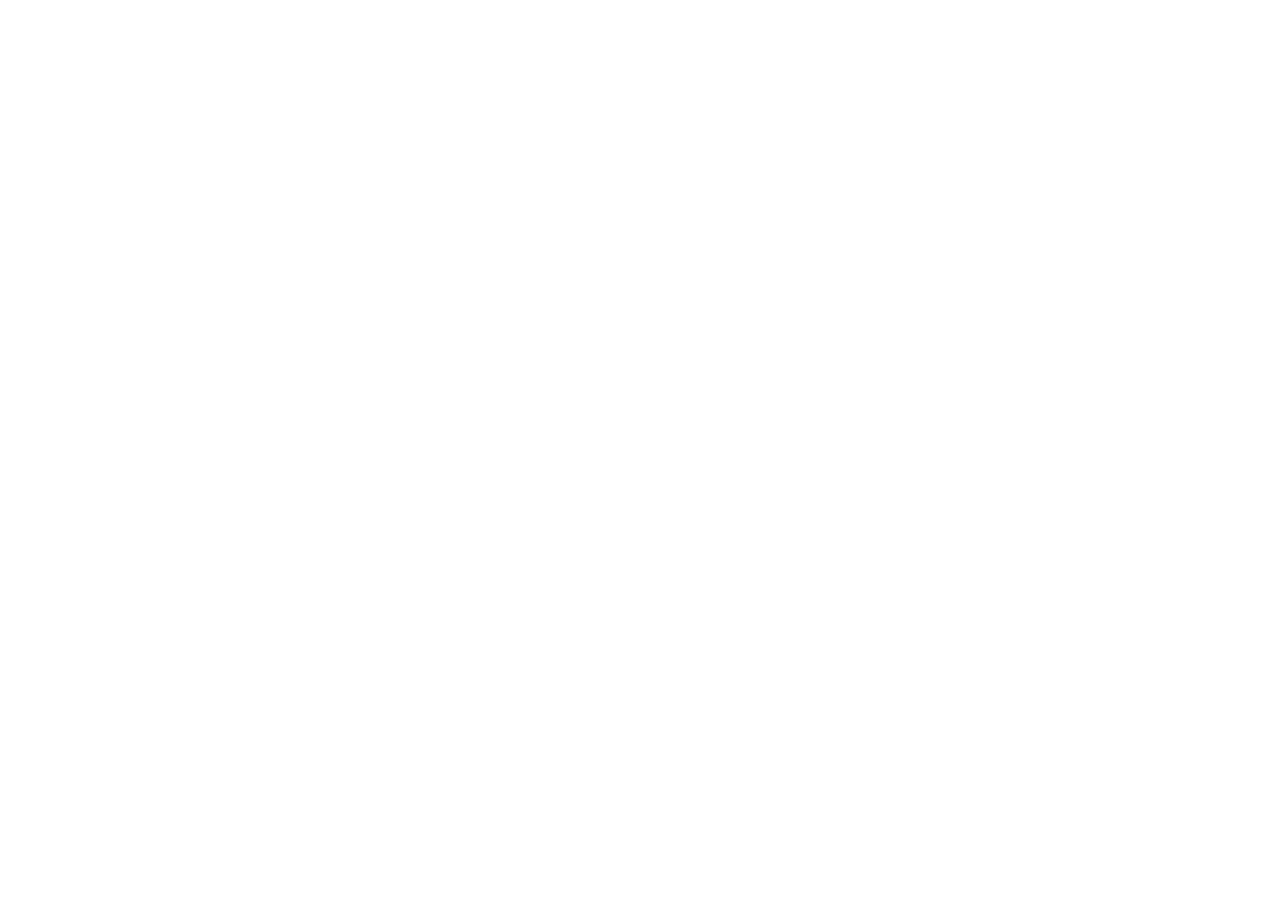
==== explore.html @ e4d39829 "first commit" ====
<!DOCTYPE html>
<html lang="en">
<head>
    <meta charset="UTF-8">
    <meta http-equiv="X-UA-Compatible" content="IE=edge">
    <meta name="viewport" content="width=device-width, initial-scale=1.0">
    <title>explore</title>
</head>
<body>
    
</body>
</html>
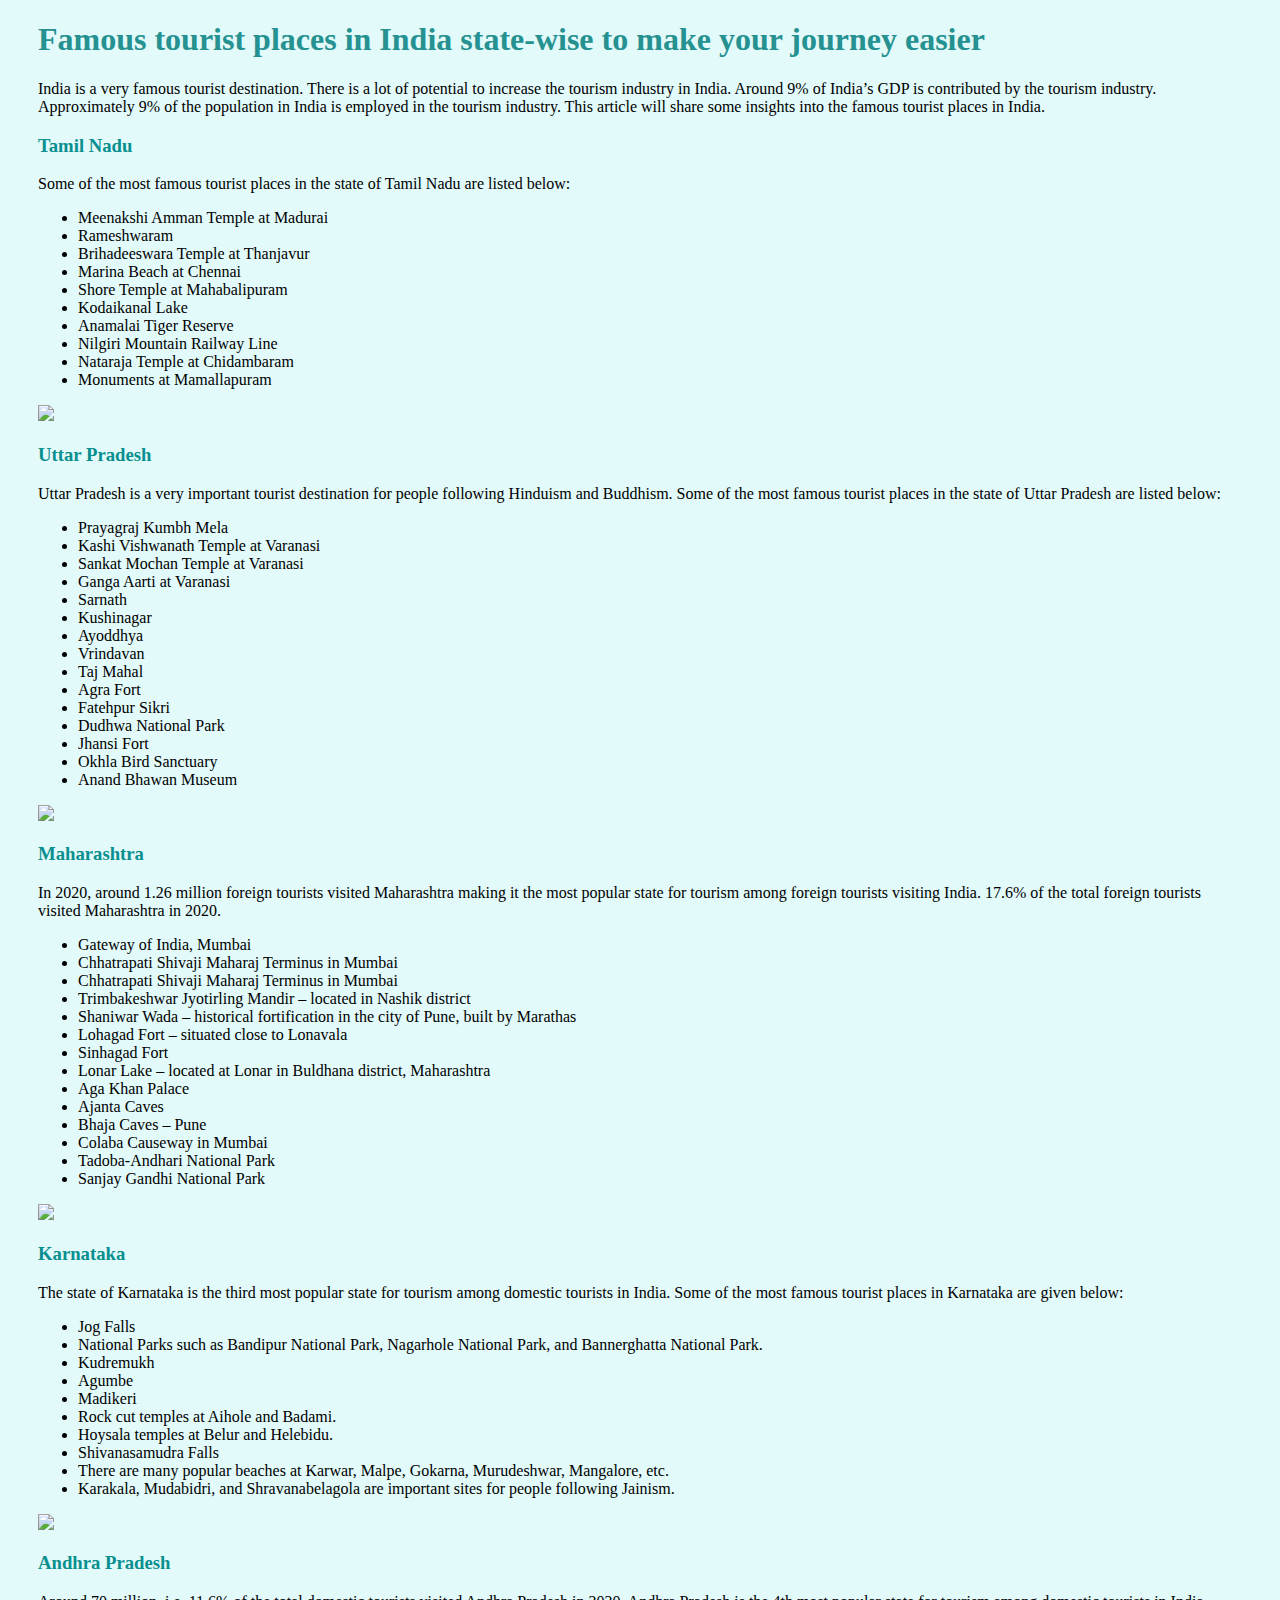
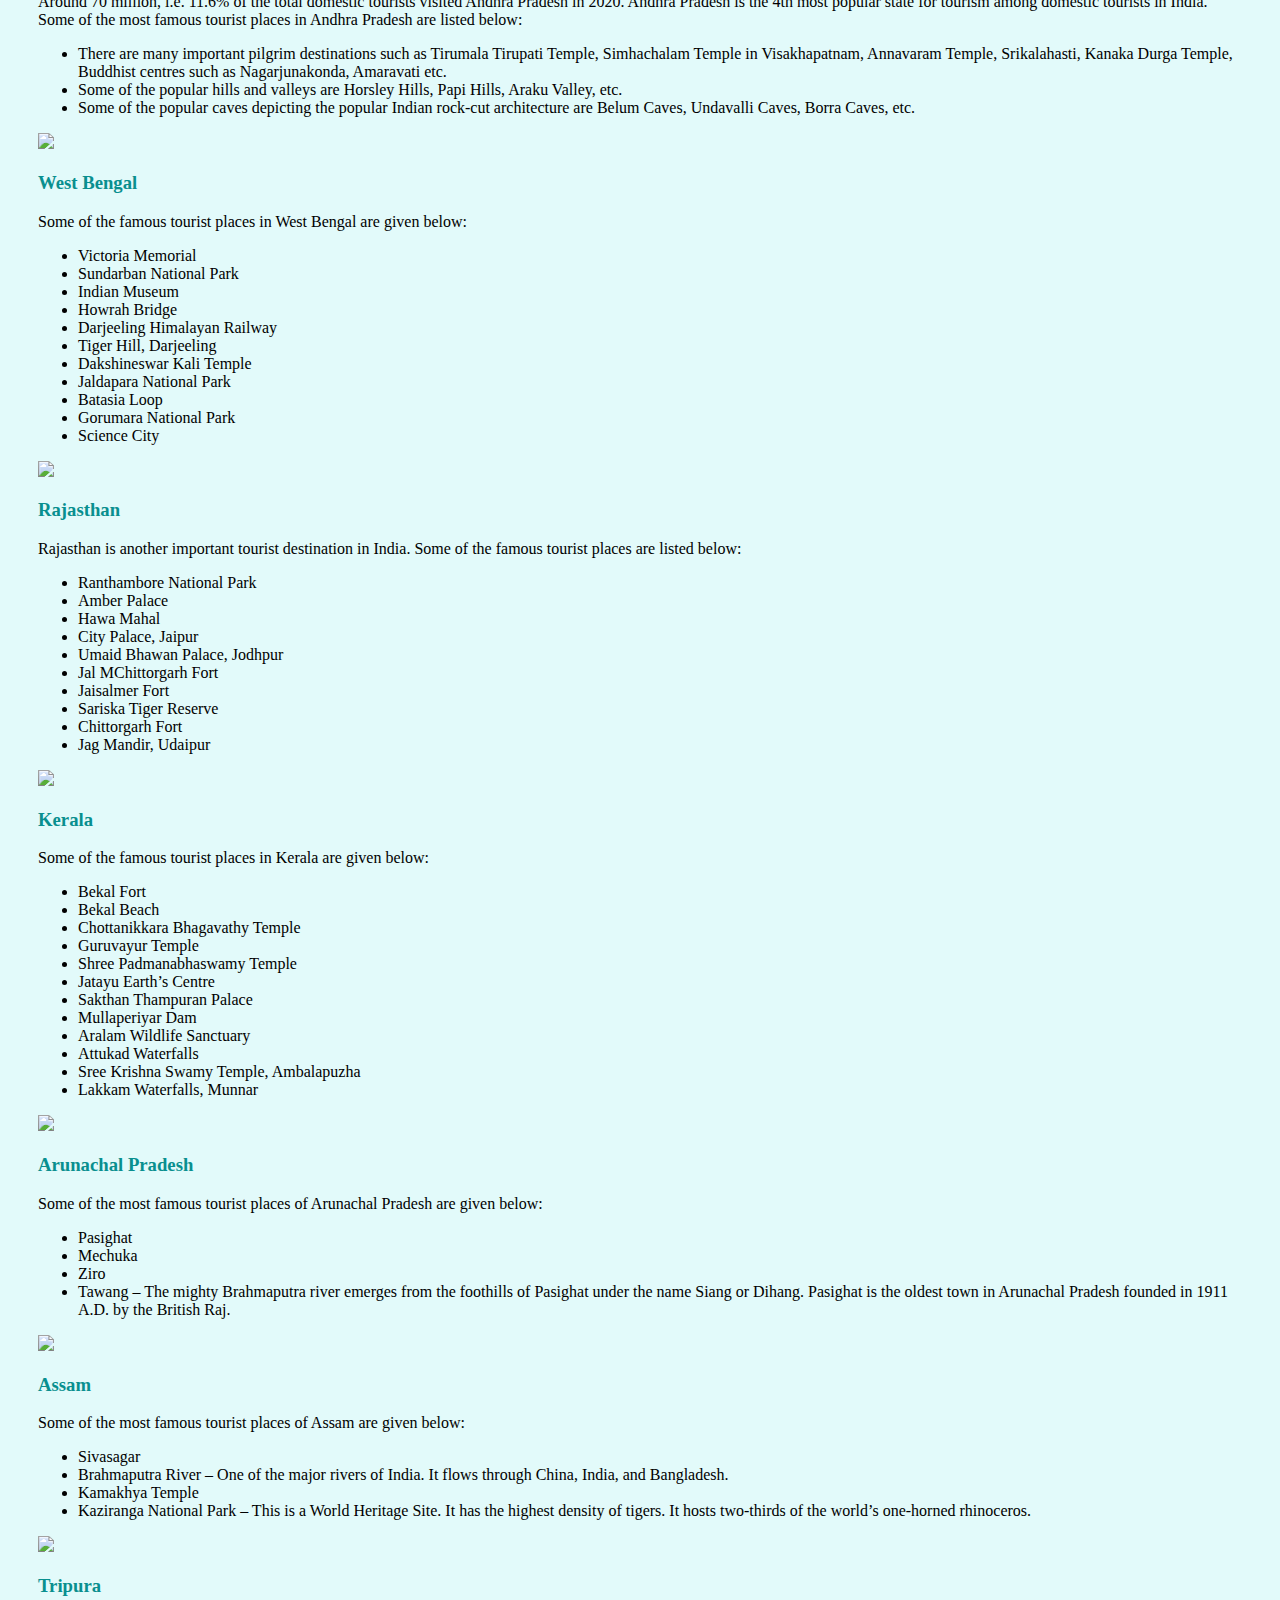
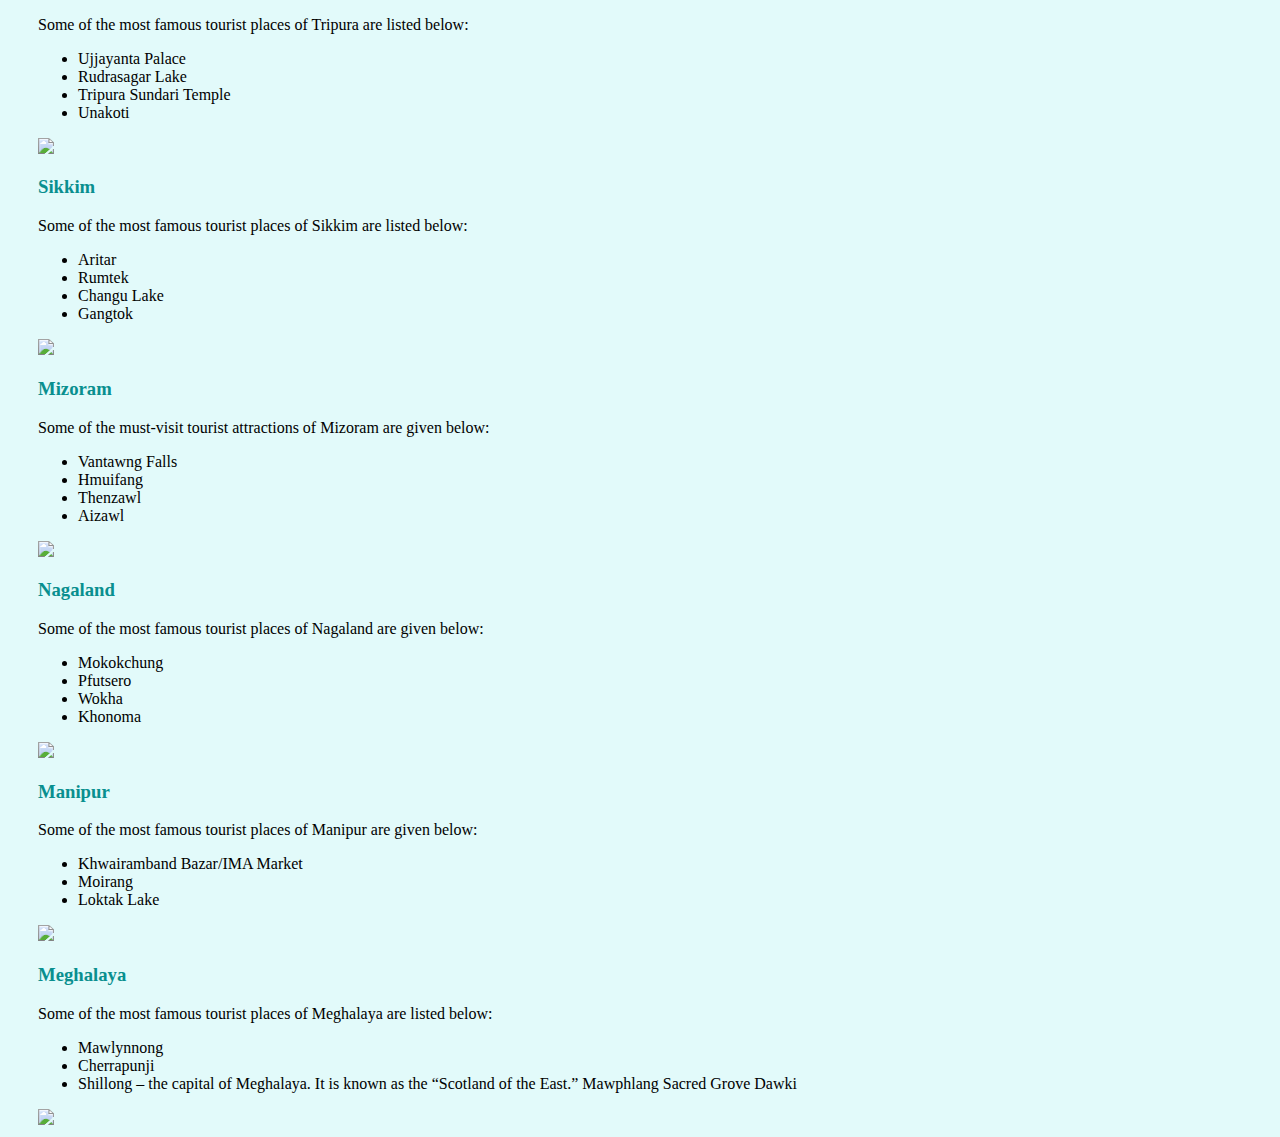
==== commit 1b2a95c1: "Add files via upload" ====
--- a/explore.html
+++ b/explore.html
@@ -1,12 +1,282 @@
-<!DOCTYPE html>
-<html lang="en">
-<head>
-    <meta charset="UTF-8">
-    <meta http-equiv="X-UA-Compatible" content="IE=edge">
-    <meta name="viewport" content="width=device-width, initial-scale=1.0">
-    <title>explore</title>
-</head>
-<body>
-    
-</body>
+<!DOCTYPE html>
+<html lang="en">
+
+<head>
+    <meta charset="UTF-8">
+    <meta http-equiv="X-UA-Compatible" content="IE=edge">
+    <meta name="viewport" content="width=device-width, initial-scale=1.0">
+    <title>explore</title>
+    <style>
+        body{
+            background-color: rgb(226, 250, 250);
+            align-items: center;
+            padding: 0px 30px 0px 30px;
+        }
+        h1{
+            color: rgb(37, 145, 145);
+        }
+        h3{
+            color: rgb(9, 143, 143);
+        }
+    </style>
+</head>
+
+<body>
+    <div>
+        <h1>Famous tourist places in India state-wise to make your journey easier</h1>
+        <p>India is a very famous tourist destination. There is a lot of potential to increase the tourism industry in
+            India. Around 9% of India’s GDP is contributed by the tourism industry. Approximately 9% of the population
+            in India is employed in the tourism industry. This article will share some insights into the famous tourist
+            places in India.</p>
+        <h3>Tamil Nadu</h3>
+        <p>Some of the most famous tourist places in the state of Tamil Nadu are listed below:</p>
+        <ul>
+            <li>Meenakshi Amman Temple at Madurai</li>
+            <li>Rameshwaram</li>
+            <li>Brihadeeswara Temple at Thanjavur</li>
+            <li>Marina Beach at Chennai</li>
+            <li>Shore Temple at Mahabalipuram</li>
+            <li>Kodaikanal Lake</li>
+            <li>Anamalai Tiger Reserve</li>
+            <li>Nilgiri Mountain Railway Line</li>
+            <li>Nataraja Temple at Chidambaram</li>
+            <li>Monuments at Mamallapuram</li>
+        </ul>
+        <img src="../resources/img/tamilnadu.jpg" th:src="@{/img/tamilnadu.jpg}" height="170px">
+    </div>
+
+    <div>
+        <h3>Uttar Pradesh</h3>
+        <p>Uttar Pradesh is a very important tourist destination for people following Hinduism and Buddhism. Some of the
+            most famous tourist places in the state of Uttar Pradesh are listed below:</p>
+        <ul>
+            <li>Prayagraj Kumbh Mela</li>
+            <li>Kashi Vishwanath Temple at Varanasi</li>
+            <li>Sankat Mochan Temple at Varanasi</li>
+            <li>Ganga Aarti at Varanasi</li>
+            <li>Sarnath</li>
+            <li>Kushinagar</li>
+            <li>Ayoddhya</li>
+            <li>Vrindavan</li>
+            <li>Taj Mahal</li>
+            <li>Agra Fort</li>
+            <li>Fatehpur Sikri</li>
+            <li>Dudhwa National Park</li>
+            <li>Jhansi Fort</li>
+            <li>Okhla Bird Sanctuary</li>
+            <li>Anand Bhawan Museum</li>
+        </ul>
+         <img src="../resources/img/uttar_pradesh.jpg" th src:"@{img/uttar_pradesh.jpg}" height="170">
+    </div>
+
+    <div>
+        <h3>Maharashtra</h3>
+        <p>In 2020, around 1.26 million foreign tourists visited Maharashtra making it the most popular state for tourism among foreign tourists visiting India. 17.6% of the total foreign tourists visited Maharashtra in 2020.</p>
+        <ul>
+            <li>Gateway of India, Mumbai</li>
+            <li>Chhatrapati Shivaji Maharaj Terminus in Mumbai</li>
+            <li>Chhatrapati Shivaji Maharaj Terminus in Mumbai</li>
+            <li>Trimbakeshwar Jyotirling Mandir – located in Nashik district</li>
+            <li>Shaniwar Wada – historical fortification in the city of Pune, built by Marathas</li>
+            <li>Lohagad Fort – situated close to Lonavala</li>
+            <li>Sinhagad Fort</li>
+            <li>Lonar Lake – located at Lonar in Buldhana district, Maharashtra</li>
+            <li>Aga Khan Palace</li>
+            <li>Ajanta Caves</li>
+            <li>Bhaja Caves – Pune</li>
+            <li>Colaba Causeway in Mumbai</li>
+            <li>Tadoba-Andhari National Park</li>
+            <li>Sanjay Gandhi National Park</li>
+        </ul>
+        <img src="../resources/img/maharashtra.jpg" th src:"@{img/maharashtra.jpg}" height="170px">
+    </div>
+
+    <div>
+        <h3>Karnataka</h3>
+        <p>The state of Karnataka is the third most popular state for tourism among domestic tourists in India. Some of the most famous tourist places in Karnataka are given below:</p>
+        <ul>
+            <li>Jog Falls</li>
+            <li>National Parks such as Bandipur National Park, Nagarhole National Park, and Bannerghatta National Park.</li>
+            <li>Kudremukh</li>
+            <li>Agumbe</li>
+            <li>Madikeri</li>
+            <li>Rock cut temples at Aihole and Badami.</li>
+            <li>Hoysala temples at Belur and Helebidu.</li>
+            <li>Shivanasamudra Falls</li>
+            <li>There are many popular beaches at Karwar, Malpe, Gokarna, Murudeshwar, Mangalore, etc.</li>
+            <li>Karakala, Mudabidri, and Shravanabelagola are important sites for people following Jainism.</li>
+        </ul>
+        <img src="../resources/img/karnataka.jpg" th src:"@{img/karanataka.jpg}" height="170px">
+    </div>
+
+    <div>
+        <h3>Andhra Pradesh</h3>
+        <p>Around 70 million, i.e. 11.6% of the total domestic tourists visited Andhra Pradesh in 2020. Andhra Pradesh is the 4th most popular state for tourism among domestic tourists in India. Some of the most famous tourist places in Andhra Pradesh are listed below:</p>
+        <ul>
+            <li>There are many important pilgrim destinations such as Tirumala Tirupati Temple, Simhachalam Temple in Visakhapatnam, Annavaram Temple, Srikalahasti, Kanaka Durga Temple, Buddhist centres such as Nagarjunakonda, Amaravati etc.</li>
+            <li>Some of the popular hills and valleys are Horsley Hills, Papi Hills, Araku Valley, etc.</li>
+            <li>Some of the popular caves depicting the popular Indian rock-cut architecture are Belum Caves, Undavalli Caves, Borra Caves, etc.</li>
+        </ul>
+        <img src="../resources/img/andhra.jfif" th src:"@{img/andhra.jfif}" height="170px">
+    </div>
+
+    <div>
+        <h3>West Bengal</h3>
+        <p>Some of the famous tourist places in West Bengal are given below:</p>
+        <ul>
+            <li>Victoria Memorial</li>
+            <li>Sundarban National Park</li>
+            <li>Indian Museum</li>
+            <li>Howrah Bridge</li>
+            <li>Darjeeling Himalayan Railway</li>
+            <li>Tiger Hill, Darjeeling</li>
+            <li>Dakshineswar Kali Temple</li>
+            <li>Jaldapara National Park</li>
+            <li>Batasia Loop</li>
+            <li>Gorumara National Park</li>
+            <li>Science City</li>
+        </ul>
+        <img src="../resources/img/west_bengal.jfif" th src:"@{img/west_bengal.jfif}" height="170px">
+    </div>
+
+    <div>
+        <h3>Rajasthan</h3>
+        <p>Rajasthan is another important tourist destination in India. Some of the famous tourist places are listed below:</p>
+        <ul>
+            <li>Ranthambore National Park</li>
+            <li>Amber Palace</li>   
+            <li>Hawa Mahal</li>
+            <li>City Palace, Jaipur</li>
+            <li>Umaid Bhawan Palace, Jodhpur</li>
+            <liJantar Mantar, Jaipur<li>
+            <li>Jal MChittorgarh Fort</li>
+            <li>Jaisalmer Fort</li>
+            <li>Sariska Tiger Reserve</li>
+            <li>Chittorgarh Fort</li>
+            <li>Jag Mandir, Udaipur</li>
+        </ul>
+        <img src="../resources/img/rajasthan.jfif" th src:"@{img/rajasthan.jfif}" height="170px">
+    </div>
+
+    <div>
+        <h3>Kerala</h3>
+        <p>Some of the famous tourist places in Kerala are given below:</p>
+        <ul>
+            <li>Bekal Fort</li>
+            <li>Bekal Beach</li>
+            <li>Chottanikkara Bhagavathy Temple</li>
+            <li>Guruvayur Temple</li>
+            <li>Shree Padmanabhaswamy Temple</li>
+            <li>Jatayu Earth’s Centre</li>
+            <li>Sakthan Thampuran Palace</li>
+            <li>Mullaperiyar Dam</li>
+            <li>Aralam Wildlife Sanctuary</li>
+            <li>Attukad Waterfalls</li>
+            <li>Sree Krishna Swamy Temple, Ambalapuzha</li>
+            <li>Lakkam Waterfalls, Munnar</li>
+        </ul>
+        <img src="../resources/img/kerela.jfif" th src:"@{img/kerela.jfif}" height="170px">
+    </div>
+
+    
+    <div>
+    <h3>Arunachal Pradesh</h3>
+    <p>Some of the most famous tourist places of Arunachal Pradesh are given below:</p>
+    <ul>
+       <li>Pasighat</li>
+       <li>Mechuka</li>
+       <li>Ziro</li>
+       <li>Tawang – The mighty Brahmaputra river emerges from the foothills of Pasighat under the name Siang or Dihang. Pasighat is the oldest town in Arunachal Pradesh founded in 1911 A.D. by the British Raj.</li>
+    </ul>
+    <img src="../resources/img/Arunachal_pradesh.jfif" th src:"@{img/Arunachal_pradesh.jfif}" height="170px">
+  </div>
+
+
+        <div>
+            <h3>Assam</h3>
+            <p>Some of the most famous tourist places of Assam are given below:</p>
+             <ul>
+               <li>Sivasagar</li>
+               <li>Brahmaputra River – One of the major rivers of India. It flows through China, India, and Bangladesh.</li>
+               <li>Kamakhya Temple</li>
+               <li>Kaziranga National Park – This is a World Heritage Site. It has the highest density of tigers. It hosts two-thirds of the world’s one-horned rhinoceros.</ul>
+             </ul>
+             <img src="../resources/img/asam.jfif" th src:"@{img/asam.jfif}" height="170px">
+       </div>
+
+       <diV>
+           <h3>Tripura</h3>
+           <p>Some of the most famous tourist places of Tripura are listed below:</p>
+           <ul>
+           <li>Ujjayanta Palace</li>
+           <li>Rudrasagar Lake</li>
+            <li>Tripura Sundari Temple</li>
+            <li>Unakoti</li>
+           </ul>
+           <img src="../resources/img/tripura.jfif" th src:"@{img/tripura.jfif}" height="170px">
+      </diV>
+
+      <div>
+        <h3>Sikkim</h3>
+        <p>Some of the most famous tourist places of Sikkim are listed below:</p>
+        <ul>
+        <li>Aritar</li>
+        <li>Rumtek</li>
+        <li>Changu Lake</li>
+        <li>Gangtok</li>
+        </ul>
+        <img src="../resources/img/sikkim.jpg" th src:"@{img/sikkim.jpg}" height="170px">
+    </div>
+
+
+    <div>
+    <h3>Mizoram</h3>
+    <p>Some of the must-visit tourist attractions of Mizoram are given below:</p>
+    <ul>
+      <li>Vantawng Falls</li>
+      <li>Hmuifang</li>
+      <li>Thenzawl</li>
+      <li>Aizawl</li>
+   </ul>
+   <img src="../resources/img/mizoram.jfif" th src:"@{img/mizoram.jfif}" height="170px">
+   </div>
+
+   <div>
+     <h3>Nagaland</h3>
+     <p>Some of the most famous tourist places of Nagaland are given below:</p>
+     <ul>
+        <li>Mokokchung</li>
+        <li>Pfutsero</li>
+        <li>Wokha</li>
+        <li>Khonoma</li>
+     </ul>
+     <img src="../resources/img/nagaland.jfif" th src:"@{img/nagaland.jfif}" height="170px">
+  </div>
+
+  <div>
+   <h3>Manipur</h3>
+   <p>Some of the most famous tourist places of Manipur are given below:</p>
+   <ul>
+    <li>Khwairamband Bazar/IMA Market</li>
+    <li>Moirang</li>
+    <li>Loktak Lake</li>
+   </ul>
+   <img src="../resources/img/manipur.jfif" th src:"@{img/manipur.jfif}" height="170px">
+ </div>
+
+ <div>
+<h3>Meghalaya</h3>
+<p>Some of the most famous tourist places of Meghalaya are listed below:</p>
+  <ul>
+<li>Mawlynnong</li>
+<li>Cherrapunji</li>
+<li>Shillong – the capital of Meghalaya. It is known as the “Scotland of the East.”
+Mawphlang Sacred Grove
+Dawki</li>
+  </ul>
+  <img src="../resources/img/meghalaya.jfif" th src:"@{img/meghalaya.jfif}" height="170px">
+</div>
+
+</body>
+
 </html>